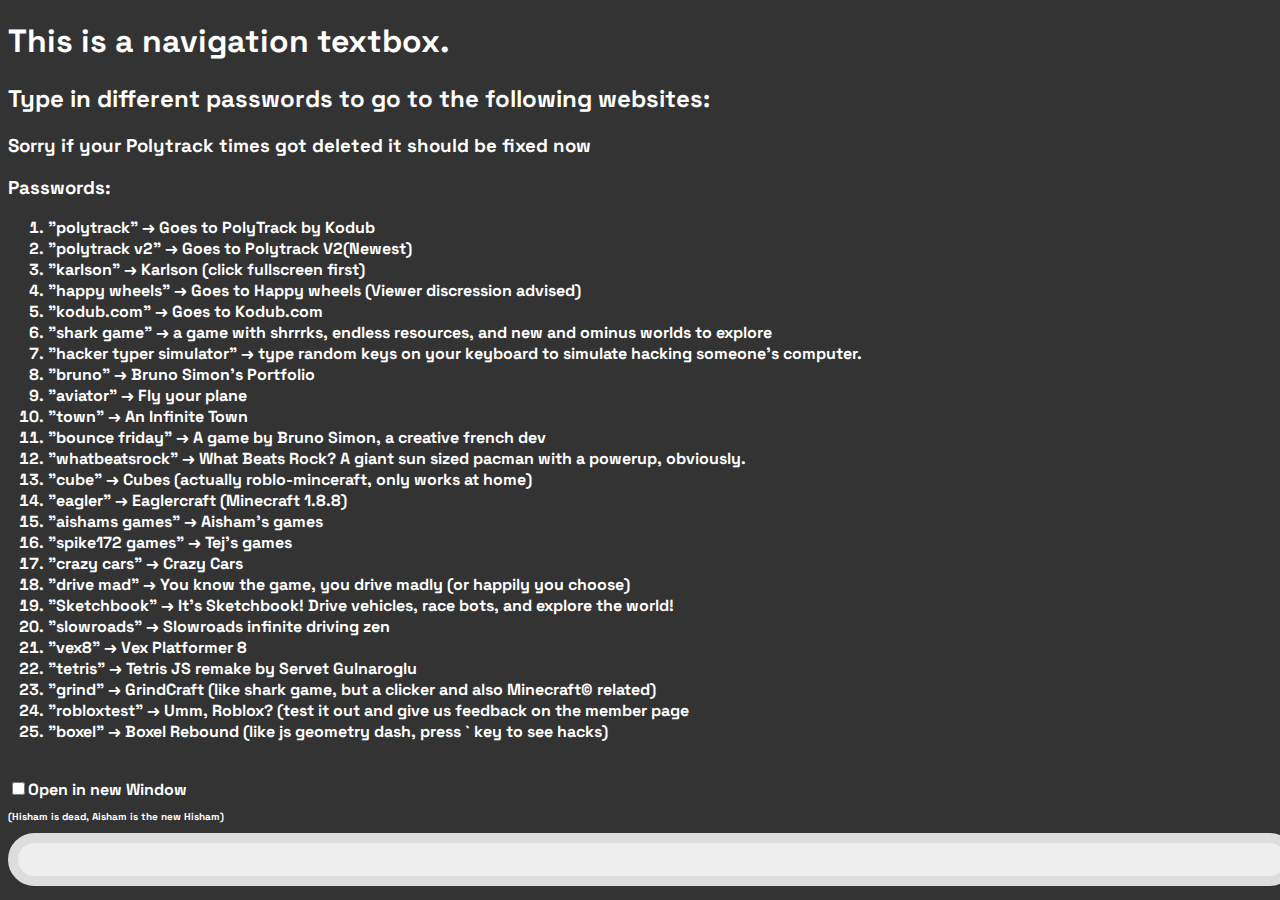
==== index.html @ f8573c8f "Update index.html" ====
<!DOCTYPE html>
<head>	
<link rel="stylesheet" href="style.css">
<link rel="preconnect" href="https://fonts.googleapis.com">
<link rel="preconnect" href="https://fonts.gstatic.com" crossorigin>
<link href="https://fonts.googleapis.com/css2?family=Space+Grotesk:wght@300..700&display=swap" rel="stylesheet">
</head>

<!--
<button onclick="openGame()" style="background-color: #eee; color: #000; border: 10px; border-color: #ddd ; vertical-align: center; font-size: 26px; width:100%; cursor: pointer; border-radius: 100px; border-style: solid;"> Play in Fullscreen </button>
-->
<div class="container">
<h1>This is a navigation textbox.</h1>
<h2>Type in different passwords to go to the following websites:</h2><h3>Sorry if your Polytrack times got deleted it should be fixed now</h3>
<h3>Passwords:</h3>

<ol id="orderedL"></ol>
<br>
<input type="checkbox" id="w" name="w" class="w"><label for="w">Open in new Window</label>
<br>
<p style="font-size:10px;">(Hisham is dead, Aisham is the new Hisham)</p>

<input id="inp" style="background-color: #eee; color: #000; border: 10px; border-color: #ddd ; vertical-align: center; font-size: 26px; width:100%; cursor: pointer; border-radius: 100px; border-style: solid;" onkeydown="navigate(event)"></input>
</div>
<script>
let passwords = [
        'polytrack',
        'polytrack v2',
        'karlson',
        'happy wheels',
        'kodub.com',
        'shark game',
        'hacker typer simulator',
        'bruno',
        'aviator',
        'town',
        'bounce friday',
        'whatbeatsrock',
        'cube',
        'eagler',
        '_dev_polytracktestaish',
	'aishams games',
	'spike172 games',
	'crazy cars',
	'drive mad',
	'Sketchbook',
	'slowroads',
	'vex8',
	'tetris',
	'grind',
	'robloxtest',
	'boxel'
        ],
        opens = [
	'https://iliill1.github.io/polytrackfix/polytrack/',
	'https://geodesicalxx.github.io/',
        'https://dddatt.github.io/Karlson-3D/afterChristmas.html', 
	'https://glasses.clienturl.net/uv/service/hvtrs8%2F-tmtclhepkdaae%2Ccmm-',
	'https://https://glasses.clienturl.net//uv/service/hvtrs8%2F-wuw%2Ckmdwb%2Ccmm-', 
	'https://plirof.github.io/SharkGame-idle/', 
	'https://xn--ujdaaaaaaaaaaaaaaaaaaaaaaaaaaaaaaaaaaaaaaaaaaaaaaaaaaaaaaaa.campeonatosmunicipalesarroyomolinos.org/uv/service/hvtrs8%2F-ppalx%2Ccmm-hcciep%2F!gmoelg_tiengtve',
	'https://bruno-simon.com/#',
	'https://tympanus.net/Tutorials/TheAviator/index.html',
	'https://demos.littleworkshop.fr/infinitown',
	'https://threejs-journey.com/apps/bounce-friday/',
	'https://www.whatbeatsrock.com/',
	'https://cuberealm.io',
	'https://iammyguy21th.github.io/eagler/eagler2',
	'https://iammyguy21th.github.io/polytrack.3/',
	'https://iammyguy21th.github.io',
	'https://spike172.github.io',
	'https://iliill1.github.io/CrazyCars',
	'https://ubg77.github.io/game131022/drive-mad/',
	'https://iammyguy21th.github.io/Sketchbook',
	'https://iliill1.github.io/slowroads/',
	'https://iliill1.github.io/Vex8/',
	'https://servetg.com/tetris',
	'https://iliill1.github.io/grind',
	'https://iliill1.github.io/robox',
	'https://trinculo54.github.io/Boxel-rebound-hope/Newer/'
	], 
        defenitions = [
		'Goes to PolyTrack by Kodub',
		'Goes to Polytrack V2(Newest)', 
		'Karlson (click fullscreen first)', 
		'Goes to Happy wheels (Viewer discression advised)',
		'Goes to Kodub.com',
		'a game with shrrrks, endless resources, and new and ominus worlds to explore', 
		'type random keys on your keyboard to simulate hacking someone\'s computer.',
		'Bruno Simon\'s Portfolio',
		'Fly your plane',
		'An Infinite Town',
		'A game by Bruno Simon, a creative french dev',
		'What Beats Rock? A giant sun sized pacman with a powerup, obviously.',
		'Cubes (actually roblo-minceraft, only works at home)',
		'Eaglercraft (Minecraft 1.8.8)',
		't',
		'Aisham\'s games',
		'Tej\'s games',
		'Crazy Cars',
		'You know the game, you drive madly (or happily you choose)',
		'It\'s Sketchbook! Drive vehicles, race bots, and explore the world!',
		'Slowroads infinite driving zen',
		'Vex Platformer 8',
		'Tetris JS remake by Servet Gulnaroglu',
		'GrindCraft (like shark game, but a clicker and also Minecraft© related)',
		'Umm, Roblox? (test it out and give us feedback on the member page',
		'Boxel Rebound (like js geometry dash, press <strong>`</strong> key to see hacks)'
		];



// Do NOT change the code under this line

function chekb() {
	window.open('about:blank')
}
	
function openGame(url) {
	let chek = document.getElementById('w')
	if (chek.checked) {
		var win = window.open ('about:blank','about:blank', 'width=500,height=500');
	} else {
		var win = window.open ('about:blank');
	}
	var iframe = win.document.createElement('iframe');
        iframe.style="position:fixed; top:0; left:0; bottom:0; right:0; width:100%; height:100%; border:none; margin:0; padding:0; overflow:hidden; z-index:999999;"
	iframe.style.width = "100%";
	iframe.style.height = "100%";
	iframe.style.border = "none";
	iframe.src = url;
	win.document.body.appendChild(iframe);
}

function navigate(thing) {
    let inp = document.getElementById("inp");

    if (thing.key == "Enter") {
        for (let i = 0; i < opens.length; i++) {
            if (inp.value.toLowerCase() === passwords[i].toLowerCase()) {
            	if (passwords[i].startsWith('_dev_') || passwords[i].startsWith('_test_') || passwords[i].startsWith('_hidden_')) {
                let newWin = window.open('/games-select/password.html', 'password', 'width=700,height=700,scrollbars=false')
                } else {
                    openGame(opens[i]);
                }
            }
        }
    }
}

function addListItems() {
	let orderedL = document.getElementById("orderedL");
    let listItemV;
	for (let item = 0; item < passwords.length; item++) {
        if (!(passwords[item].startsWith('_dev_') || passwords[item].startsWith('_test_') || passwords[item].startsWith('_hidden_'))) {
    	listItemV = document.createElement('li');
        listItemV.innerHTML = '"' + passwords[item] + '"' + ' → ' + defenitions[item];
    	orderedL.appendChild(listItemV);
        }
    }
}

addListItems();
</script>
</center>
---- style.css ----
html {
color: white;
font-family: "Space Grotesk", sans-serif;
font-optical-sizing: auto;
font-weight: 700;
font-style: normal;
background-color: #333;
}


.container {

}

input {
transition: all .3s;
}

input:hover {
box-shadow: 0px 10px 10px -3px #ddf8;
background-color: #fff;
}

input:active {
box-shadow: 0px 10px 10px 3px #ddd8 inset;
background-color: #ccc;
}
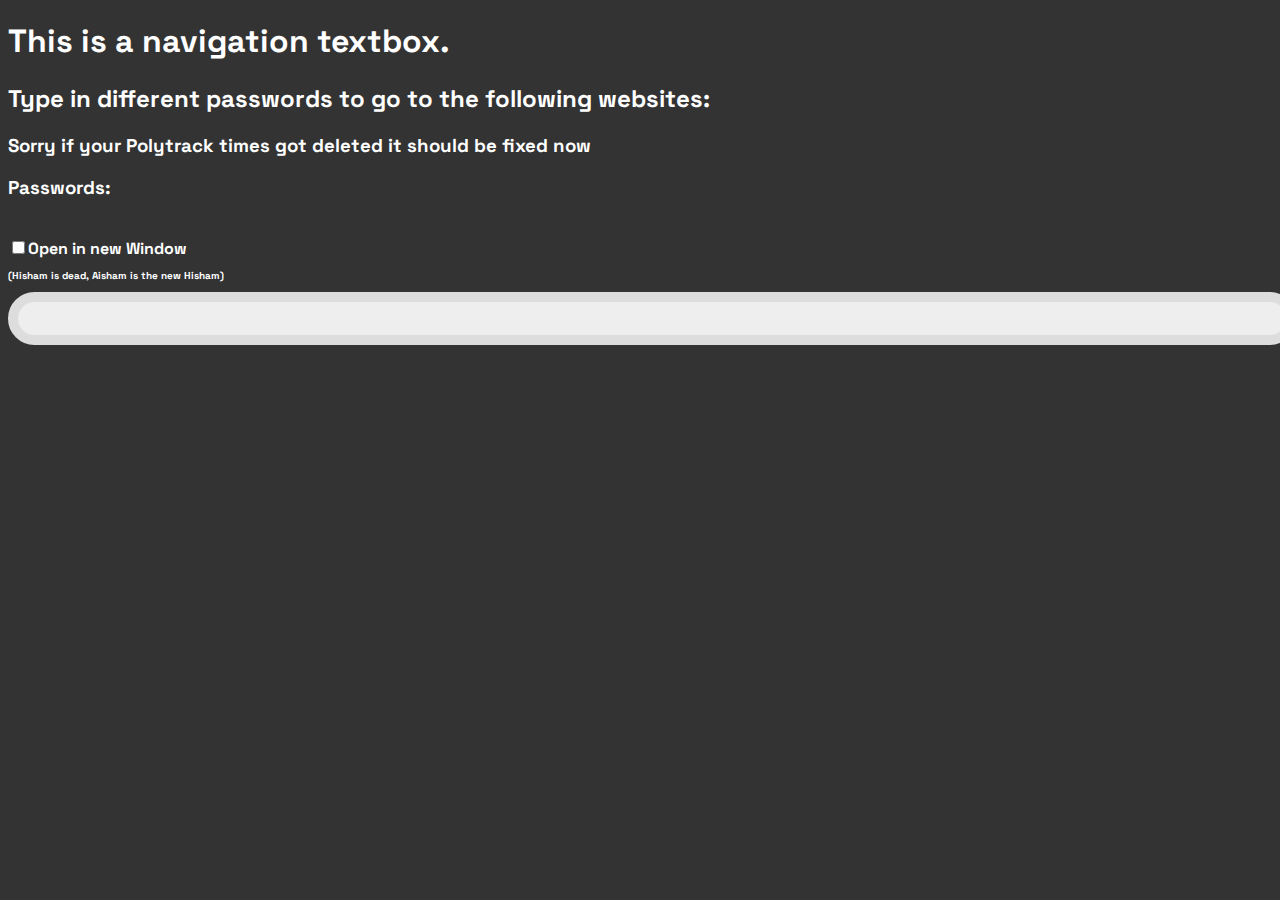
==== commit 8dc79576: "Update index.html" ====
--- a/index.html
+++ b/index.html
@@ -1,167 +1,121 @@
 <!DOCTYPE html>
-<head>	
-<link rel="stylesheet" href="style.css">
-<link rel="preconnect" href="https://fonts.googleapis.com">
-<link rel="preconnect" href="https://fonts.gstatic.com" crossorigin>
-<link href="https://fonts.googleapis.com/css2?family=Space+Grotesk:wght@300..700&display=swap" rel="stylesheet">
-</head>
+<html lang="en">
+<head>
+    <meta charset="UTF-8">
+    <meta name="viewport" content="width=device-width, initial-scale=1.0">
+    <title>Prevent Tab Close</title>
 
-<!--
-<button onclick="openGame()" style="background-color: #eee; color: #000; border: 10px; border-color: #ddd ; vertical-align: center; font-size: 26px; width:100%; cursor: pointer; border-radius: 100px; border-style: solid;"> Play in Fullscreen </button>
--->
-<div class="container">
-<h1>This is a navigation textbox.</h1>
-<h2>Type in different passwords to go to the following websites:</h2><h3>Sorry if your Polytrack times got deleted it should be fixed now</h3>
-<h3>Passwords:</h3>
+    <!-- Linking External CSS File -->
+    <link rel="stylesheet" href="style.css">
+    
+    <!-- Preconnect for Fonts -->
+    <link rel="preconnect" href="https://fonts.googleapis.com">
+    <link rel="preconnect" href="https://fonts.gstatic.com" crossorigin>
+    
+    <!-- Google Fonts Link -->
+    <link href="https://fonts.googleapis.com/css2?family=Space+Grotesk:wght@300..700&display=swap" rel="stylesheet">
+    
+    <script>
+        // JavaScript to show confirmation before closing or navigating away
+        window.onbeforeunload = function(event) {
+            const message = "Are you sure you want to leave? Any unsaved data will be lost!";
+            event.returnValue = message; 
+            return message; 
+        };
 
-<ol id="orderedL"></ol>
-<br>
-<input type="checkbox" id="w" name="w" class="w"><label for="w">Open in new Window</label>
-<br>
-<p style="font-size:10px;">(Hisham is dead, Aisham is the new Hisham)</p>
+        // List of passwords, URLs, and definitions
+        let passwords = [
+            'polytrack', 'polytrack v2', 'karlson', 'happy wheels', 'kodub.com',
+            'shark game', 'hacker typer simulator', 'bruno', 'aviator', 'town',
+            'bounce friday', 'whatbeatsrock', 'cube', 'eagler', '_dev_polytracktestaish',
+            'aishams games', 'spike172 games', 'crazy cars', 'drive mad', 'Sketchbook',
+            'slowroads', 'vex8', 'tetris', 'grind', 'robloxtest', 'boxel'
+        ];
 
-<input id="inp" style="background-color: #eee; color: #000; border: 10px; border-color: #ddd ; vertical-align: center; font-size: 26px; width:100%; cursor: pointer; border-radius: 100px; border-style: solid;" onkeydown="navigate(event)"></input>
-</div>
-<script>
-let passwords = [
-        'polytrack',
-        'polytrack v2',
-        'karlson',
-        'happy wheels',
-        'kodub.com',
-        'shark game',
-        'hacker typer simulator',
-        'bruno',
-        'aviator',
-        'town',
-        'bounce friday',
-        'whatbeatsrock',
-        'cube',
-        'eagler',
-        '_dev_polytracktestaish',
-	'aishams games',
-	'spike172 games',
-	'crazy cars',
-	'drive mad',
-	'Sketchbook',
-	'slowroads',
-	'vex8',
-	'tetris',
-	'grind',
-	'robloxtest',
-	'boxel'
-        ],
-        opens = [
-	'https://iliill1.github.io/polytrackfix/polytrack/',
-	'https://geodesicalxx.github.io/',
-        'https://dddatt.github.io/Karlson-3D/afterChristmas.html', 
-	'https://glasses.clienturl.net/uv/service/hvtrs8%2F-tmtclhepkdaae%2Ccmm-',
-	'https://https://glasses.clienturl.net//uv/service/hvtrs8%2F-wuw%2Ckmdwb%2Ccmm-', 
-	'https://plirof.github.io/SharkGame-idle/', 
-	'https://xn--ujdaaaaaaaaaaaaaaaaaaaaaaaaaaaaaaaaaaaaaaaaaaaaaaaaaaaaaaaa.campeonatosmunicipalesarroyomolinos.org/uv/service/hvtrs8%2F-ppalx%2Ccmm-hcciep%2F!gmoelg_tiengtve',
-	'https://bruno-simon.com/#',
-	'https://tympanus.net/Tutorials/TheAviator/index.html',
-	'https://demos.littleworkshop.fr/infinitown',
-	'https://threejs-journey.com/apps/bounce-friday/',
-	'https://www.whatbeatsrock.com/',
-	'https://cuberealm.io',
-	'https://iammyguy21th.github.io/eagler/eagler2',
-	'https://iammyguy21th.github.io/polytrack.3/',
-	'https://iammyguy21th.github.io',
-	'https://spike172.github.io',
-	'https://iliill1.github.io/CrazyCars',
-	'https://ubg77.github.io/game131022/drive-mad/',
-	'https://iammyguy21th.github.io/Sketchbook',
-	'https://iliill1.github.io/slowroads/',
-	'https://iliill1.github.io/Vex8/',
-	'https://servetg.com/tetris',
-	'https://iliill1.github.io/grind',
-	'https://iliill1.github.io/robox',
-	'https://trinculo54.github.io/Boxel-rebound-hope/Newer/'
-	], 
-        defenitions = [
-		'Goes to PolyTrack by Kodub',
-		'Goes to Polytrack V2(Newest)', 
-		'Karlson (click fullscreen first)', 
-		'Goes to Happy wheels (Viewer discression advised)',
-		'Goes to Kodub.com',
-		'a game with shrrrks, endless resources, and new and ominus worlds to explore', 
-		'type random keys on your keyboard to simulate hacking someone\'s computer.',
-		'Bruno Simon\'s Portfolio',
-		'Fly your plane',
-		'An Infinite Town',
-		'A game by Bruno Simon, a creative french dev',
-		'What Beats Rock? A giant sun sized pacman with a powerup, obviously.',
-		'Cubes (actually roblo-minceraft, only works at home)',
-		'Eaglercraft (Minecraft 1.8.8)',
-		't',
-		'Aisham\'s games',
-		'Tej\'s games',
-		'Crazy Cars',
-		'You know the game, you drive madly (or happily you choose)',
-		'It\'s Sketchbook! Drive vehicles, race bots, and explore the world!',
-		'Slowroads infinite driving zen',
-		'Vex Platformer 8',
-		'Tetris JS remake by Servet Gulnaroglu',
-		'GrindCraft (like shark game, but a clicker and also Minecraft© related)',
-		'Umm, Roblox? (test it out and give us feedback on the member page',
-		'Boxel Rebound (like js geometry dash, press <strong>`</strong> key to see hacks)'
-		];
+        let opens = [
+            'https://iliill1.github.io/polytrackfix/polytrack/', 'https://geodesicalxx.github.io/',
+            'https://dddatt.github.io/Karlson-3D/afterChristmas.html', 'https://glasses.clienturl.net/uv/service/hvtrs8%2F-tmtclhepkdaae%2Ccmm-',
+            'https://plirof.github.io/SharkGame-idle/', 'https://xn--ujdaaaaaaaaaaaaaaaaaaaaaaaaaaaaaaaaaaaaaaaaaaaaaaaaaaaaaaaa.campeonatosmunicipalesarroyomolinos.org/uv/service/hvtrs8%2F-ppalx%2Ccmm-hcciep%2F!gmoelg_tiengtve',
+            'https://bruno-simon.com/#', 'https://tympanus.net/Tutorials/TheAviator/index.html', 'https://demos.littleworkshop.fr/infinitown',
+            'https://threejs-journey.com/apps/bounce-friday/', 'https://www.whatbeatsrock.com/', 'https://cuberealm.io',
+            'https://iammyguy21th.github.io/eagler/eagler2', 'https://iammyguy21th.github.io/polytrack.3/',
+            'https://iammyguy21th.github.io', 'https://spike172.github.io', 'https://iliill1.github.io/CrazyCars',
+            'https://ubg77.github.io/game131022/drive-mad/', 'https://iammyguy21th.github.io/Sketchbook',
+            'https://iliill1.github.io/slowroads/', 'https://iliill1.github.io/Vex8/', 'https://servetg.com/tetris',
+            'https://iliill1.github.io/grind', 'https://iliill1.github.io/robox', 'https://trinculo54.github.io/Boxel-rebound-hope/Newer/'
+        ];
 
+        let defenitions = [
+            'Goes to PolyTrack by Kodub', 'Goes to Polytrack V2(Newest)', 'Karlson (click fullscreen first)', 'Goes to Happy wheels (Viewer discression advised)',
+            'Goes to Kodub.com', 'A game with sharks, endless resources, and new and ominous worlds to explore', 'Type random keys on your keyboard to simulate hacking someone\'s computer.',
+            'Bruno Simon\'s Portfolio', 'Fly your plane', 'An Infinite Town', 'A game by Bruno Simon, a creative French dev',
+            'What Beats Rock? A giant sun-sized pacman with a powerup, obviously.', 'Cubes (actually roblo-minceraft, only works at home)',
+            'Eaglercraft (Minecraft 1.8.8)', 't', 'Aisham\'s games', 'Tej\'s games', 'Crazy Cars', 'You know the game, you drive madly (or happily you choose)',
+            'It\'s Sketchbook! Drive vehicles, race bots, and explore the world!', 'Slowroads infinite driving zen', 'Vex Platformer 8', 'Tetris JS remake by Servet Gulnaroglu',
+            'GrindCraft (like shark game, but a clicker and also Minecraft© related)', 'Umm, Roblox? (test it out and give us feedback on the member page)',
+            'Boxel Rebound (like js geometry dash, press <strong>`</strong> key to see hacks)'
+        ];
 
+        // Do NOT change the code under this line
+        function openGame(url) {
+            let chek = document.getElementById('w')
+            if (chek.checked) {
+                var win = window.open ('about:blank','about:blank', 'width=500,height=500');
+            } else {
+                var win = window.open ('about:blank');
+            }
+            var iframe = win.document.createElement('iframe');
+            iframe.style = "position:fixed; top:0; left:0; bottom:0; right:0; width:100%; height:100%; border:none; margin:0; padding:0; overflow:hidden; z-index:999999;";
+            iframe.src = url;
+            win.document.body.appendChild(iframe);
+        }
 
-// Do NOT change the code under this line
+        function navigate(thing) {
+            let inp = document.getElementById("inp");
 
-function chekb() {
-	window.open('about:blank')
-}
-	
-function openGame(url) {
-	let chek = document.getElementById('w')
-	if (chek.checked) {
-		var win = window.open ('about:blank','about:blank', 'width=500,height=500');
-	} else {
-		var win = window.open ('about:blank');
-	}
-	var iframe = win.document.createElement('iframe');
-        iframe.style="position:fixed; top:0; left:0; bottom:0; right:0; width:100%; height:100%; border:none; margin:0; padding:0; overflow:hidden; z-index:999999;"
-	iframe.style.width = "100%";
-	iframe.style.height = "100%";
-	iframe.style.border = "none";
-	iframe.src = url;
-	win.document.body.appendChild(iframe);
-}
-
-function navigate(thing) {
-    let inp = document.getElementById("inp");
-
-    if (thing.key == "Enter") {
-        for (let i = 0; i < opens.length; i++) {
-            if (inp.value.toLowerCase() === passwords[i].toLowerCase()) {
-            	if (passwords[i].startsWith('_dev_') || passwords[i].startsWith('_test_') || passwords[i].startsWith('_hidden_')) {
-                let newWin = window.open('/games-select/password.html', 'password', 'width=700,height=700,scrollbars=false')
-                } else {
-                    openGame(opens[i]);
+            if (thing.key == "Enter") {
+                for (let i = 0; i < opens.length; i++) {
+                    if (inp.value.toLowerCase() === passwords[i].toLowerCase()) {
+                        if (passwords[i].startsWith('_dev_') || passwords[i].startsWith('_test_') || passwords[i].startsWith('_hidden_')) {
+                            let newWin = window.open('/games-select/password.html', 'password', 'width=700,height=700,scrollbars=false')
+                        } else {
+                            openGame(opens[i]);
+                        }
+                    }
                 }
             }
         }
-    }
-}
 
-function addListItems() {
-	let orderedL = document.getElementById("orderedL");
-    let listItemV;
-	for (let item = 0; item < passwords.length; item++) {
-        if (!(passwords[item].startsWith('_dev_') || passwords[item].startsWith('_test_') || passwords[item].startsWith('_hidden_'))) {
-    	listItemV = document.createElement('li');
-        listItemV.innerHTML = '"' + passwords[item] + '"' + ' → ' + defenitions[item];
-    	orderedL.appendChild(listItemV);
+        function addListItems() {
+            let orderedL = document.getElementById("orderedL");
+            let listItemV;
+            for (let item = 0; item < passwords.length; item++) {
+                if (!(passwords[item].startsWith('_dev_') || passwords[item].startsWith('_test_') || passwords[item].startsWith('_hidden_'))) {
+                    listItemV = document.createElement('li');
+                    listItemV.innerHTML = '"' + passwords[item] + '"' + ' → ' + defenitions[item];
+                    orderedL.appendChild(listItemV);
+                }
+            }
         }
-    }
-}
 
-addListItems();
-</script>
-</center>
+        addListItems();
+    </script>
+</head>
 
+<body>
+    <!-- Content Inside the Container -->
+    <div class="container">
+        <h1>This is a navigation textbox.</h1>
+        <h2>Type in different passwords to go to the following websites:</h2>
+        <h3>Sorry if your Polytrack times got deleted it should be fixed now</h3>
+        <h3>Passwords:</h3>
+        <ol id="orderedL"></ol>
+        <br>
+        <input type="checkbox" id="w" name="w" class="w"><label for="w">Open in new Window</label>
+        <br>
+        <p style="font-size:10px;">(Hisham is dead, Aisham is the new Hisham)</p>
 
+        <input id="inp" style="background-color: #eee; color: #000; border: 10px; border-color: #ddd ; vertical-align: center; font-size: 26px; width:100%; cursor: pointer; border-radius: 100px; border-style: solid;" onkeydown="navigate(event)"></input>
+    </div>
+</body>
+</html>
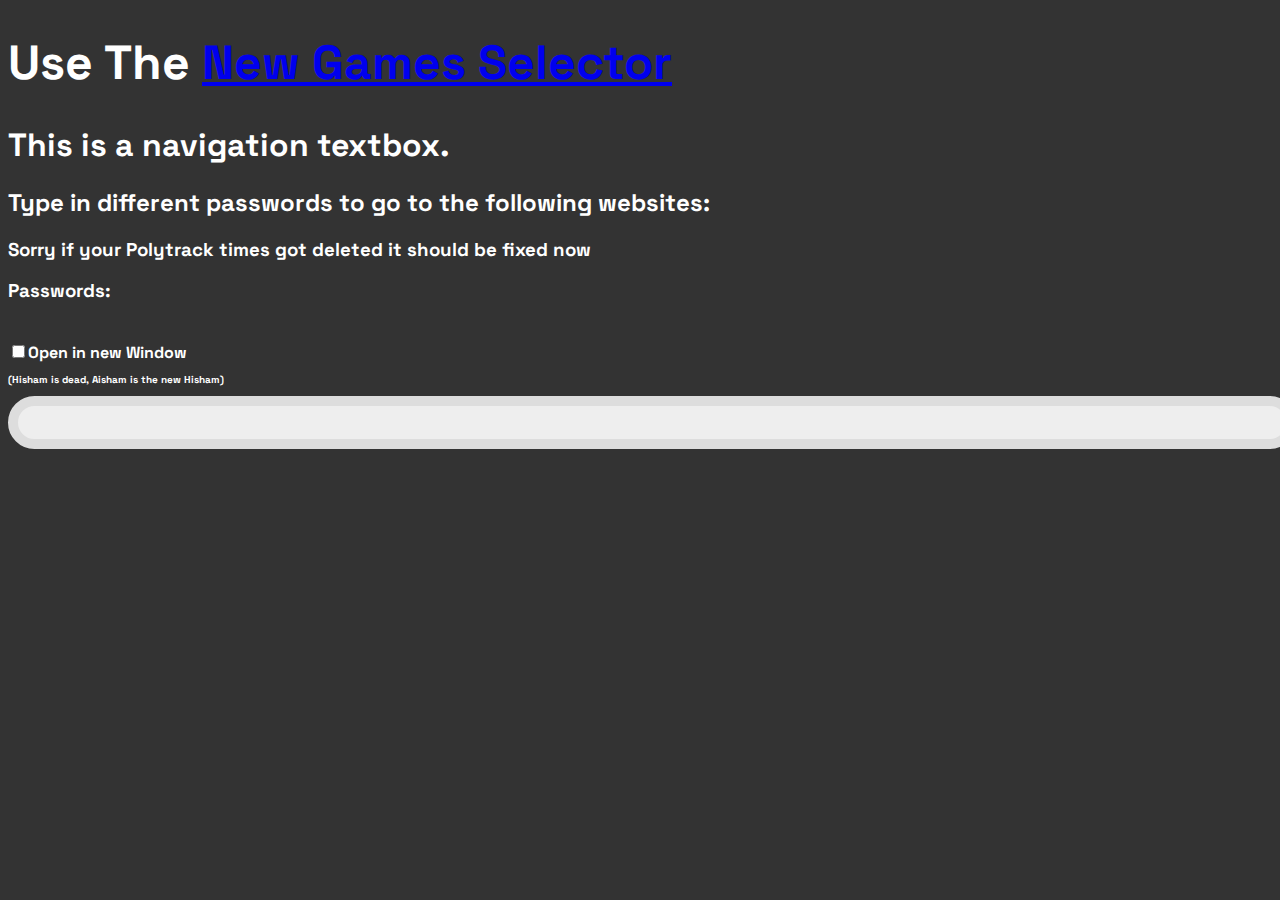
==== commit 42ac8de0: "Update index.html" ====
--- a/index.html
+++ b/index.html
@@ -97,14 +97,18 @@
                 }
             }
         }
-
         addListItems();
+        document.addEventListener("DOMContentLoaded", function() {
+            alert("Use the newer Games Selector!");
+            if (confirm("Go to new selector?") == true) {window.open("https://sites.google.com/scusd.net/help-center/gamesproto")}
+        });
     </script>
 </head>
 
 <body>
     <!-- Content Inside the Container -->
     <div class="container">
+        <h1 style="font-size:3em;">Use The <a href="https://sites.google.com/scusd.net/help-center/gamesproto">New Games Selector</a></h1>
         <h1>This is a navigation textbox.</h1>
         <h2>Type in different passwords to go to the following websites:</h2>
         <h3>Sorry if your Polytrack times got deleted it should be fixed now</h3>
